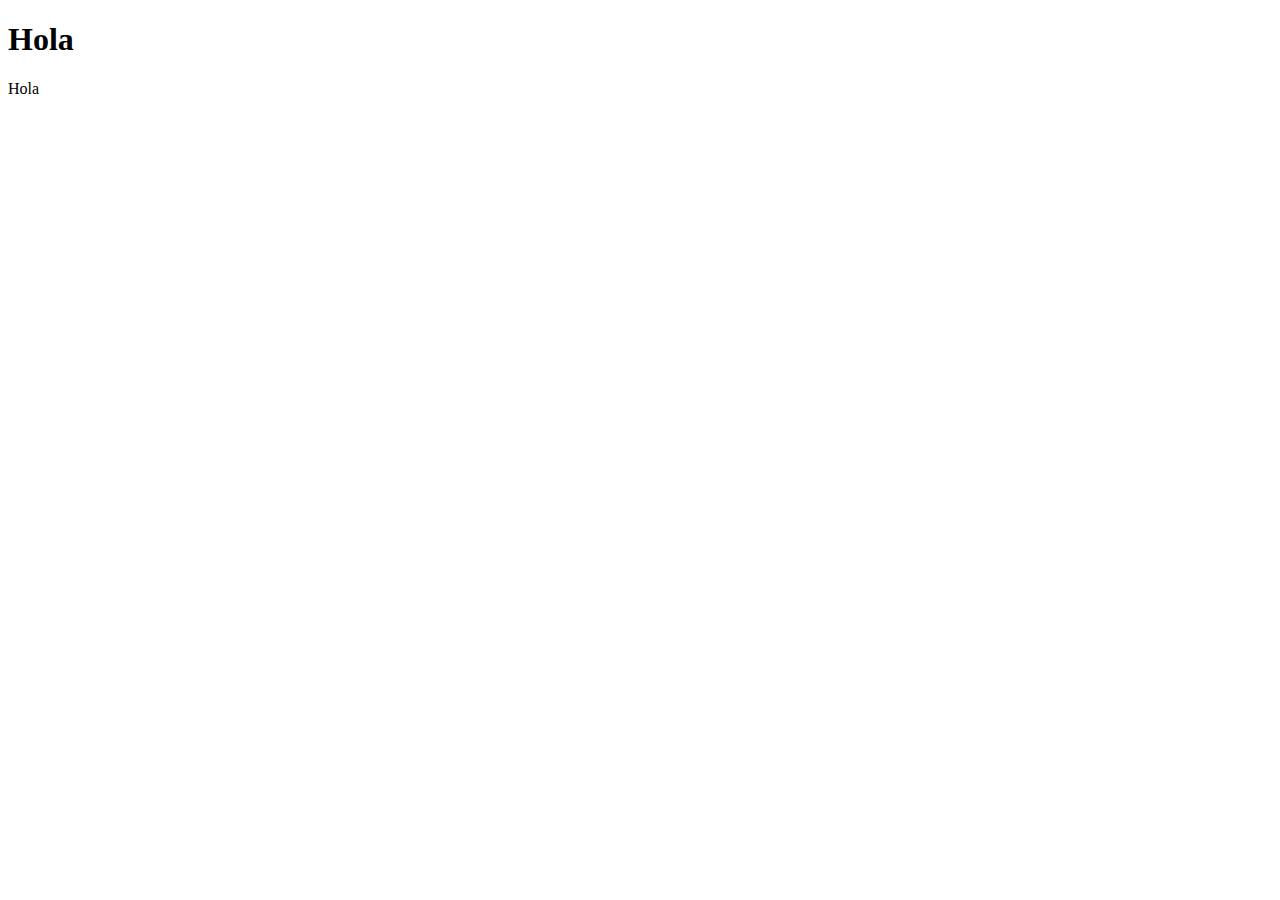
==== index.html @ c2bd1507 "creaccion index.html" ====
<!DOCTYPE html>
<html lang="es">

<head>
    <meta charset="UTF-8">
    <meta name="viewport" content="width=device-width, initial-scale=1.0">
    <title>Hola</title>

    <style>



    </style>
</head>

<body>
    
    <h1>Hola</h1>
    <p>Hola</p>

</body>
</html>
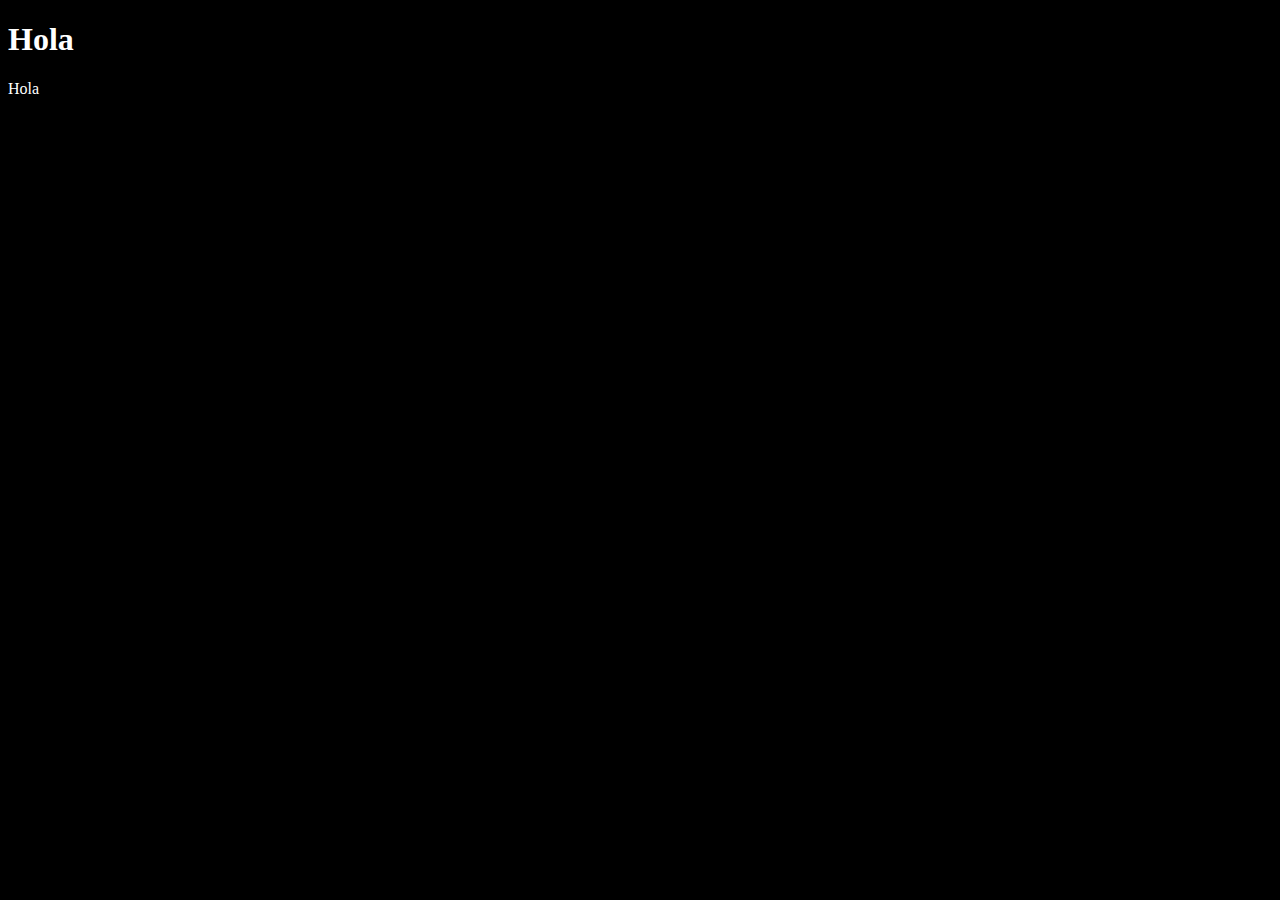
==== commit 0fcc32ba: "creacion tabla.html" ====
--- a/index.html
+++ b/index.html
@@ -8,7 +8,10 @@
 
     <style>
 
-
+        body {
+            background-color: black;
+            color: white;
+        }
 
     </style>
 </head>
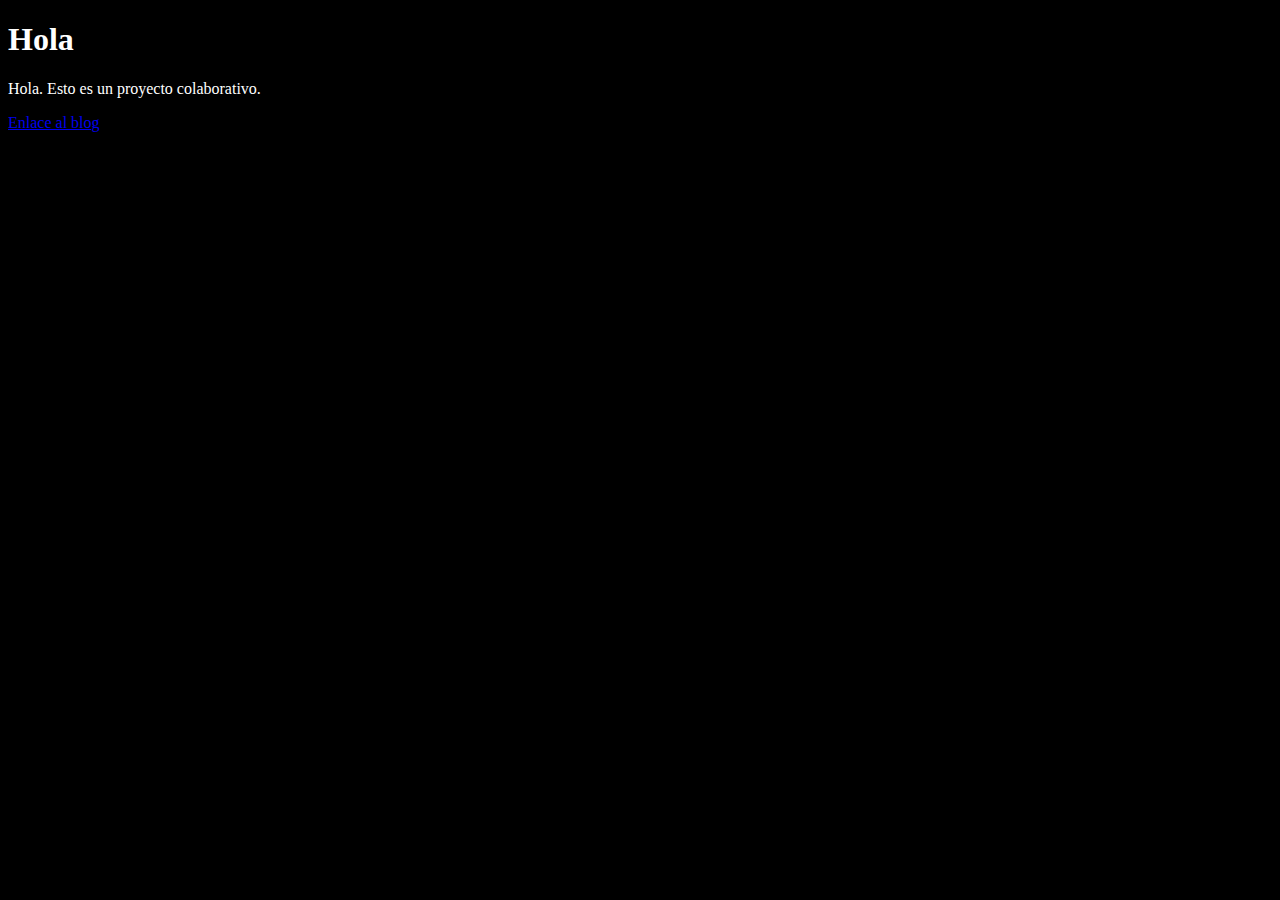
==== commit 28c914ae: "Añadido blog" ====
--- a/index.html
+++ b/index.html
@@ -19,7 +19,8 @@
 <body>
     
     <h1>Hola</h1>
-    <p>Hola</p>
+    <p>Hola. Esto es un proyecto colaborativo.</p>
+    <p><a href="publico/blog.html">Enlace al blog</a></p>
 
 </body>
 </html>